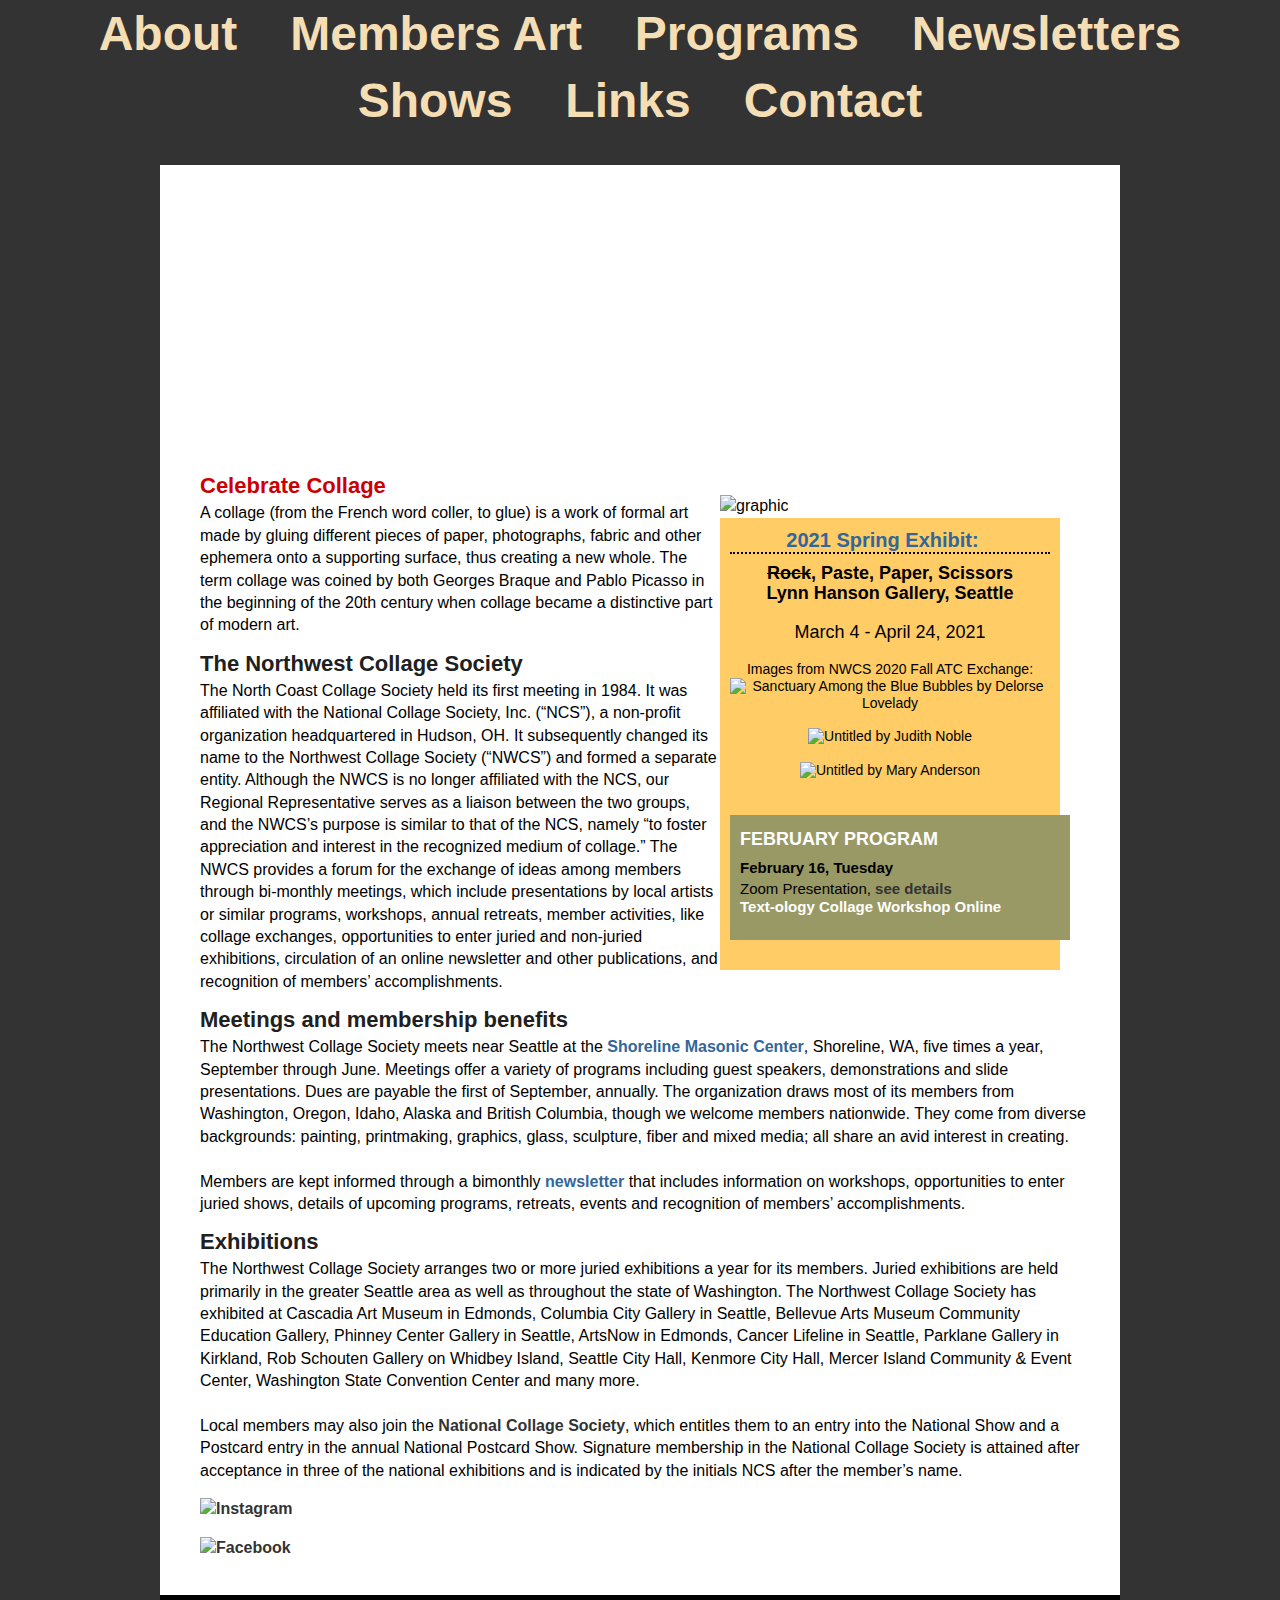
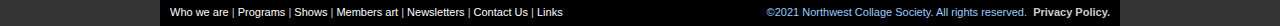
==== Northwest Collage Society/index.htm @ 42858436 "sidebar text size and word spacing" ====
<!DOCTYPE html PUBLIC "-//W3C//DTD XHTML 1.0 Transitional//EN" "http://www.w3.org/TR/xhtml1/DTD/xhtml1-transitional.dtd">
<html xmlns="http://www.w3.org/1999/xhtml"><!-- InstanceBegin template="/Templates/NWCS2012_temp.dwt" codeOutsideHTMLIsLocked="false" -->
<head>
<meta http-equiv="Content-Type" content="text/html; charset=UTF-8" />

<!-- InstanceBeginEditable name="doctitle" -->
<!-- Global site tag (gtag.js) - Google Analytics -->
<script async src="https://www.googletagmanager.com/gtag/js?id=UA-177964782-1"></script>
<script>
  window.dataLayer = window.dataLayer || [];
  function gtag(){dataLayer.push(arguments);}
  gtag('js', new Date());

  gtag('config', 'UA-177964782-1');
</script>	
<title>Northwest Collage Society</title>
<link rel="shortcut icon" href="site_images/nwcs_icon2.ico" /> 
<script type="text/javascript">


function MM_preloadImages() { //v3.0
  var d=document; if(d.images){ if(!d.MM_p) d.MM_p=new Array();
    var i,j=d.MM_p.length,a=MM_preloadImages.arguments; for(i=0; i<a.length; i++)
    if (a[i].indexOf("#")!=0){ d.MM_p[j]=new Image; d.MM_p[j++].src=a[i];}}
}

function MM_swapImgRestore() { //v3.0
  var i,x,a=document.MM_sr; for(i=0;a&&i<a.length&&(x=a[i])&&x.oSrc;i++) x.src=x.oSrc;
}

function MM_findObj(n, d) { //v4.01
  var p,i,x;  if(!d) d=document; if((p=n.indexOf("?"))>0&&parent.frames.length) {
    d=parent.frames[n.substring(p+1)].document; n=n.substring(0,p);}
  if(!(x=d[n])&&d.all) x=d.all[n]; for (i=0;!x&&i<d.forms.length;i++) x=d.forms[i][n];
  for(i=0;!x&&d.layers&&i<d.layers.length;i++) x=MM_findObj(n,d.layers[i].document);
  if(!x && d.getElementById) x=d.getElementById(n); return x;
}

function MM_swapImage() { //v3.0
  var i,j=0,x,a=MM_swapImage.arguments; document.MM_sr=new Array; for(i=0;i<(a.length-2);i+=3)
   if ((x=MM_findObj(a[i]))!=null){document.MM_sr[j++]=x; if(!x.oSrc) x.oSrc=x.src; x.src=a[i+2];}
}
</script>
<!-- InstanceEndEditable -->
<link href="NWCS2012.css" rel="stylesheet" type="text/css" />
<style type="text/css">
a:link {
	text-decoration: none;
	color: #333333;
	font-weight: bold;
}
.content::p {
  font-size: 200%;
}
a:visited {
	text-decoration: none;
	color: #333333;
}
a:hover {
	text-decoration: underline;
	color: #666;
}
a:active {
	text-decoration: none;
	color: #666;
}
</style>

<meta name="Description" content="The Northwest Collage Society fosters the appreciation and interest in the recognized medium of collage." />
<meta name="Keywords" content="Collage, Northwest Collage Society, Northwest art, National Collage Society" />
</head>

<body link="#333333" onload="MM_preloadImages('site_images/Facebook_badge_hvr.gif')">
<!-- Darcy Start-->
  
<ul class="link">
  <!-- <img id="menu" src="./images/kisspng-sky-angle-font-torn-paper-png-5aad9c8a038660.6113669015213272420145.png" alt=""> -->
    <li>
      <a id="navLink" href="index.htm" title="Home" class="nobor">About</a>
      <a id="navLink" href="Art.htm" title="Member's Art" class="nobor">Members Art</a> 
      <a id="navLink" href="programs.htm" title="Programs" class="nobor">Programs</a> 
      <a id="navLink" href="newsltr.htm" title="Newsletters" class="nobor">Newsletters</a> 
      <a id="navLink" href="shows.htm" title="Shows" class="nobor">Shows</a> 
      <a id="navLink" href="links.htm" title="Links" class="nobor">Links</a> 
      <a id="navLink" href="contact.htm" title="Contact Us" class="nobor">Contact</a> 
    </li>
</ul>    
<div class="container">
  <div id="header">
    <!-- <ul class="link">
				<li>
					<a href="links.htm" title="Links" class="nobor">Links</a> 
				  <a href="contact.htm" title="Contact Us" class="nobor">Contact Us</a> 
				  <a href="newsltr.htm" title="Newsletters" class="nobor">Newsletters</a> 
				  <a href="Art.htm" title="Member's Art" class="nobor">Members Art</a> 
					<a href="shows.htm" title="Shows" class="nobor">Shows</a> 
					<a href="programs.htm" title="Programs" class="nobor">Programs</a> 
          <a href="index.htm" title="Home" class="nobor">Who we are</a> -->
          
<!-- Darcy End -->
	  </li>
	</ul>    
    <!-- end .header --></div>
  <!-- InstanceBeginEditable name="sidebar" -->
  <!-- InstanceEndEditable --><!-- InstanceBeginEditable name="content1" -->
  <div class="content">
    <div class="sidebar1"> <img src="site_images/sidebar_top.gif" alt="graphic" max-width="340" height="30" align="top" />
      <div id="sidebarBox">
        <h3><a style="color: #369" href="/shows.htm" title="Spring Show" target="_blank">2021 Spring Exhibit:</a></h3>
        <p class="sidebarBold">
        <strong><s>Rock</s>, Paste, Paper, Scissors<br /> Lynn Hanson Gallery, Seattle</strong><br />
        <br />
        
        March 4 - April 24, 2021</p>
      
  
  <p class="sidebarText">Images from NWCS 2020 Fall ATC Exchange:<img src="site_images/ATC2020_Delorse_LOVELADY_Sanctuary_Among_The_Blue_Bubbles_Nov_250.jpg" alt="Sanctuary Among the Blue Bubbles by Delorse Lovelady"  title="Sanctuary Among the Blue Bubbles by Delorse Lovelady"/><a href="shows.htm"></a><br /><br />
        <img src="site_images/ATC2020_Judith_Noble_Oct_250.jpg" Title="Untitled by Judith Noble" alt="Untitled by Judith Noble"/><br /><br /><img src="site_images/ATC2020_Mary_Anderson_Oct_250.jpg"  Title="Untitled by Mary Anderson" alt="Untitled by Mary Anderson"/><br /><br /></p>
  
        <!--<p class="sidebarBold"></p>
        <h3><a href="shows.htm" style="color: #336699">&nbsp;NWCS Summer Member Show is at Rosehill Community Center <br />
        Art Gallery</a></h3>
        <p class="sidebarText"><span class="sidebarBold">July - September 2015 </span><br />
        <span class="sidebarBold" style="font-size: 15px"> Mukilteo, WA</span><br />
        </p>-->
        <div id="sidebarBox2">
          <h4><a href="programs.htm" style="color: #FFF">FEBRUARY PROGRAM </a></h4>
        <p class="sidebarBold2" style="line-height: 135%; font-weight: normal;"><strong>February 16, Tuesday</strong><br />
          Zoom Presentation, <a href="programs.htm" title="Programs">see details</a><br />
  <!--          Meet and Greet 10:00 am <br />
            Meeting at 10:30 a.m. <br />-->
            <a class="sidebarBold2" href="programs.htm" title="Programs" style="color: #FFFFFF; font-size: 15px;">Text-ology Collage Workshop Online</a>        </p>
  <!--	    <p class="sidebarText2"><a href="programs.htm" title="Programs &amp; directions" style="color: #FFFFFF">Directions to Shoreline Masonic Center, Shoreline, WA</a></p>-->
        </div>
      </div>
      <!-- end .sidebar1 -->
    </div>
  <h2 style="color: #C00">Celebrate Collage </h2>
    <p>A collage (from the French word coller, to glue) is a work of formal art made by gluing different pieces of paper, photographs, fabric and other ephemera onto a supporting surface, thus creating a new whole. The term collage was coined by both Georges Braque and Pablo Picasso in the beginning of the 20th century when collage became a distinctive part of modern art.</p>
    <h2>The Northwest Collage Society </h2>
    <p>The North Coast Collage Society held its first meeting in 1984. It was affiliated with the National Collage Society, Inc. (“NCS”), a non-profit organization headquartered in Hudson, OH. It subsequently changed its name to the Northwest Collage Society (“NWCS”) and formed a separate entity. Although the NWCS is no longer affiliated with the NCS, our Regional Representative serves as a liaison between the two groups, and the NWCS’s purpose is similar to that of the NCS, namely “to foster appreciation and interest in the recognized medium of collage.” The NWCS provides a forum for the exchange of ideas among members through bi-monthly meetings, which include presentations by local artists or similar programs, workshops, annual retreats, member activities, like collage exchanges, opportunities to enter juried and non-juried exhibitions, circulation of an online newsletter and other publications, and recognition of members’ accomplishments.</p>
    <h2>Meetings and membership benefits</h2>
    <p>The Northwest Collage Society meets near Seattle at the <a href="programs.htm" title="Shoreline Masonic Center directions" style="color: #369"><strong>Shoreline Masonic Center</strong></a>, Shoreline, WA, five times a year, September through June. Meetings offer a variety of programs including guest speakers, demonstrations and slide presentations. Dues are payable the first of September, annually. The organization draws most of its members from Washington, Oregon, Idaho, Alaska and British Columbia, though we welcome members nationwide. They come from diverse backgrounds: painting, printmaking, graphics, glass, sculpture, fiber and mixed media; all share an avid interest in creating.<br />
      <br />
      Members are kept informed through a bimonthly <strong><a href="newsltr.htm" title="Newsletters" style="color: #369">newsletter</a></strong> that includes information on workshops, opportunities to enter juried shows, details of upcoming programs, retreats, events and recognition of members’ accomplishments.</p>
    <h2>Exhibitions</h2>
    <p> The Northwest Collage Society arranges two or more juried exhibitions a year for its members. Juried exhibitions are held primarily in the greater Seattle area as well as throughout the state of Washington. The Northwest Collage Society has  exhibited at Cascadia Art Museum in Edmonds, Columbia City Gallery in Seattle, Bellevue Arts Museum Community Education Gallery, Phinney Center Gallery in Seattle, ArtsNow in Edmonds, Cancer Lifeline in Seattle, Parklane Gallery in Kirkland, Rob Schouten Gallery on Whidbey Island, Seattle City Hall, Kenmore City Hall, Mercer Island Community &amp; Event Center, Washington State Convention Center and many more.<br />
      <br />
      Local members may also join the <a href="http://nationalcollage.com" title="National Collage Society" target="_blank"><strong>National Collage Society</strong></a>, which entitles them to an entry into the National Show and a Postcard entry in the annual National Postcard Show. Signature membership in the National Collage Society is attained after acceptance in three of the national exhibitions and is indicated by the initials NCS after the member’s name.
      <!-- end .content -->
    </p>
    <p><a href="https://www.instagram.com/northwestcollagesociety/" title="Instagram" target="_blank"><img src="site_images/instagramBtn.jpg" alt="Instagram" border="0"/></a></p>
    <p><a href="http://www.facebook.com/NorthwestCollageSociety" target="_blank"><img src="site_images/Facebook_joinUs.gif" alt="Facebook" width="150" height="48" border="0" id="Image1" onmouseover="MM_swapImage('Image1','','site_images/Facebook_badge_hvr.gif',1)" onmouseout="MM_swapImgRestore()" /></a></p>
  </div>
  <!-- InstanceEndEditable -->
  <div class="footer">
    <p class="footerMenu"><span class="fltlft"><a href="index.htm" title="Home" style="color: #FFFFFF; font-weight: normal;">Who we are</a> | <a href="programs.htm" title="Programs" style="font-weight: normal; color: #FFFFFF;">Programs</a> | <a href="shows.htm" title="Shows" style="font-weight: normal; color: #FFFFFF;">Shows</a> | <a href="Art.htm" title="Member's Art" style="font-weight: normal; color: #FFFFFF;">Members art</a> | <a href="newsltr.htm" title="Newsletters" style="font-weight: normal; color: #FFFFFF;">Newsletters</a> | <a href="contact.htm" title="Contact Us" style="font-weight: normal; color: #FFFFFF;">Contact Us</a> | <a href="links.htm" title="Links" style="color: #FFFFFF; font-weight: normal;">Links</a></span><span class="footerCopyright"><a href="mailto:info@nwcollagesociety.org" title="email NWCS" target="_blank" style="color: #99ccff; font-weight: normal;"></a><a href="mailto:info@nwcollagesociety.org" title="email NWCS" target="_blank" style="color: #99ccff; font-weight: normal;">©2021 Northwest Collage Society. All rights reserved.</a>&nbsp;<a href="https://www.websitepolicies.com/policies/view/3Pjekgwp" title="Privacy Policy" target="_blank" style="color:#cccccc"> Privacy Policy.</a></span></p><span class="footerCopyright">
  <!-- end .footer --></span></div><span class="footerCopyright">
  <!-- end .container --></span></div>
</body>
<!-- InstanceEnd --></html>
---- Northwest Collage Society/NWCS2012.css ----
@charset "UTF-8";
body {
	font: 100%/1.4 Verdana, Arial, Helvetica, sans-serif;
	background: #333;
	margin: 0;
	padding: 0;
	color: #000;
}

/* ~~ Element/tag selectors ~~ */
ul, ol, dl { /* Due to variations between browsers, it's best practices to zero padding and margin on lists. For consistency, you can either specify the amounts you want here, or on the list items (LI, DT, DD) they contain. Remember that what you do here will cascade to the .nav list unless you write a more specific selector. */
	padding: 0;
	margin: 0;
}
h1, h2, h3, h4, h5, h6, p {
	margin-top: 0;	 /* removing the top margin gets around an issue where margins can escape from their containing div. The remaining bottom margin will hold it away from any elements that follow. */
	padding-right: 15px;
	padding-left: 0px; /* adding the padding to the sides of the elements within the divs, instead of the divs themselves, gets rid of any box model math. A nested div with side padding can also be used as an alternate method. */
	font-weight: normal;
}
a img { /* this selector removes the default blue border displayed in some browsers around an image when it is surrounded by a link */
	border: none;
}

/* ~~ Styling for your site's links must remain in this order - including the group of selectors that create the hover effect. ~~ */
a:link {
	color: #333;
	text-decoration: none; /* unless you style your links to look extremely unique, it's best to provide underlines for quick visual identification */
}
a:visited {
	color: #333;
	text-decoration: none;
}
a:hover {
	color: #666;
	text-decoration: underline;
}
a:active {
	color: #666;
	text-decoration: none;
}
	
a:hover, a:active, a:focus { /* this group of selectors will give a keyboard navigator the same hover experience as the person using a mouse. */
	text-decoration: underline;
	background-color:inherit;
}

/* ~~this fixed width container surrounds the other divs~~ */
.container {
	width: 960px;
	background: #FFFFFF;
	margin: 0 auto;
}
h1,.h1 {
	color:#202020;
	display:block;
	font-family: "Trebuchet MS", Arial, Helvetica, sans-serif;
	font-size:34px;
	font-weight:bold;
	line-height:100%;
	margin-top:0;
	margin-right:0;
	margin-bottom:10px;
	margin-left:0;
	text-align:left;
}
h2,.h2 {
	color:#202020;
	display:block;
	font-family: "Trebuchet MS", Arial, Helvetica, sans-serif;
	font-size:22px;
	font-weight:bold;
	line-height:100%;
	margin-top:0;
	margin-right:0;
	margin-bottom:5px;
	margin-left:0;
	text-align:left;
}
h3,.h3 {
	color:#369;
	display:block;
	border-bottom: dotted 2px #000000;
	font-family: "Trebuchet MS", Arial, Helvetica, sans-serif;
	font-size:20px;
	font-weight:bold;
	line-height:120%;
	margin-top:0;
	margin-right:0;
	margin-bottom:10px;
	margin-left:0;
	text-align:center;
}
h4,.h4 {
	color:#FFF;
	display:block;
	font-family:"Trebuchet MS", Arial, Helvetica, sans-serif;
	font-size:18px;
	font-weight:bold;
	line-height:100%;
	margin-top:0;
	margin-right:0;
	margin-bottom:10px;
	margin-left:0;
	text-align:left;
	padding-top: 5px;
}
h5,.h5 {
	color:#000;
	font-family: "Trebuchet MS", Arial, Helvetica, sans-serif;
	font-size:15px;
	font-weight:bold;
	line-height:100%;
	text-align:left;
}
.sidebarBold {
	font-family:"Trebuchet MS", Arial, Helvetica, sans-serif;
	font-size: 18px;
	padding: 10 0px;
	line-height: 110%;
	color:#000;	
}
.sidebarBold2 {
	font-family: "Trebuchet MS", Arial, Helvetica, sans-serif;
	font-size: 15px;
	padding: 10 0px;
	line-height: 110%;
	color: #000;
}
.sidebarBold3 {
	font-family:"Trebuchet MS", Arial, Helvetica, sans-serif;
	font-size: 16px;
	padding: 10 0px;
	line-height: 110%;
	color:#336699;
}
.sidebarText {
	font-family: "Trebuchet MS", Arial, Helvetica, sans-serif;
	font-size: 14px;
	padding: 0px;
	line-height: 120%;
	color: #000;
}
.sidebarText2 {
	font-family: "Trebuchet MS", Arial, Helvetica, sans-serif;
	font-size: 12px;
	padding: 0px;
	line-height: 115%;
	color: #000;
	font-weight: normal;
}
p, .p {
	font-family: "Trebuchet MS", Arial, Helvetica, sans-serif;
	/* font-size: 14px; */
	padding: 0px;
	/* line-height: 120%; */
	color: #000000;	/*font-weight: bold;*/
}
.form {
	font:Arial, Helvetica, sans-serif;
	font-size: 12px;
	color: #000;
	text-align: left;
	padding: 5px;
	background-color:#FFF;
}
.style31 {
	font-family: Arial, Helvetica, sans-serif;
	font-size: 13px;
	line-height: 130%;
	margin: 0px;
	font-weight: bold;
	color: #333333;
	padding: 2px;
	margin-left: 20px;
	margin-right: 20px;	
}
.style31 a, .style31 a:visited{
	color: #333333;
}
.style31 a:hover, .style31 a:active, .style31 a:focus {
	color: #FFF;
}
.prospectus {
	font-family: Trebuchet MS, Arial, Helvetica, sans-serif;
	font-size: 1.1em;
	line-height: 150%;
	font-weight: bold;
	color: #c00;
	
}

/* ~~ the header is not given a width. It will extend the full width of your layout. It contains an image placeholder that should be replaced with your own linked logo ~~ */
#header {
	padding:0 0 0 43px; background:url("site_images/nwcsBnr1d.png") repeat-x 0 0; height:300px; position:relative;
}
#header .logo {
	width:253px; position:absolute; top:0; left:43px;
	}
#header ul.link li a.nobor{
	font:normal 12px Arial, Helvetica, sans-serif; color:#FFF; display:block; padding:13px 16px 9px; text-decoration:none; align:top; float:right; border-right:0px solid #7A0303; background-color:inherit;
	}
#header ul.link li a.nobor:hover, a:hover{
	color:#FFF;
	text-decoration:underline;
	background-color:none;
	} 
#header ul.nav {
	text-align:right; margin:0 43px 0 0; background:none; padding:0 0px 0 6px; float:right;
	}
#header ul.nav li {
	}
#header ul.nav li a{
	background-image:none; background-repeat:no-repeat; background-position: top right; padding:14px 10px; display: block; float:left; 
	}
#header ul.nav li a.nobor{
	padding:14px 10px; display: block; float:left; background-image:none; background-repeat:no-repeat; background-position: top right;
	}
#header ul.nav li a img {
	border:0;
	}
#header ul.nav li a:hover a.nobor:hover{
	background-image:none; background-repeat:no-repeat; background-position: top right;
	}
#header form {
	margin:20px 0 0 0; padding:4px 0 7px 38px; background:url(images/newletter-icon.gif) no-repeat 0 4px; link: url(index.htm);
	}
#header form label {
	font:bold 13px Arial, Helvetica, sans-serif; color:#2F0101; padding:0 8px 0 0; vertical-align:middle;
	background-color:inherit;
	}
#header form .textbox {
	width:205px; height:20px; font:normal 10px Arial, Helvetica, sans-serif; color:#000000; /*padding:0 7px 0 0;*/ margin:0; vertical-align:middle; background-color:inherit;
	}
#header form .mar {
	vertical-align:middle;
	}
#header form .mar2 {
	vertical-align: middle;
	}
#header form a.subscribe {
	background:url(images/btn-subscribe.gif) no-repeat 0 0; margin-left:180px; padding:0 63px 0 0; text-decoration:none; vertical-align:middle; cursor:pointer;
	}
#header form a.subscribe:hover {
	background:url(images/btn-subscribe.gif) no-repeat 0 0;
	}
#header form a.login {
	background:url(images/btn-login.gif) no-repeat 0 0; margin-left:126px; padding:0 63px 0 0; text-decoration:none; vertical-align:middle; cursor:pointer;
	}
#header form a.login:hover {
	background:url(images/btn-login.gif) no-repeat 0 0;
	}
	
.program {
	font-family: "Trebuchet MS", Arial, Helvetica, sans-serif;
	line-height: 130%;
	text-align: left;
	font-size: 14px;
	color: #454545;
	}
.program li {
	text-align:left;
	}
.program p {
	font-family: "Trebuchet MS", Arial, Helvetica, sans-serif;
	font-size: 14px;
	padding: 0px;
	line-height: 120%;
	color: #454545;
}



/* ~~ These are the columns for the layout. ~~ 

1) Padding is only placed on the top and/or bottom of the divs. The elements within these divs have padding on their sides. This saves you from any "box model math". Keep in mind, if you add any side padding or border to the div itself, it will be added to the width you define to create the *total* width. You may also choose to remove the padding on the element in the div and place a second div within it with no width and the padding necessary for your design.

2) No margin has been given to the columns since they are all floated. If you must add margin, avoid placing it on the side you're floating toward (for example: a right margin on a div set to float right). Many times, padding can be used instead. For divs where this rule must be broken, you should add a "display:inline" declaration to the div's rule to tame a bug where some versions of Internet Explorer double the margin.

3) Since classes can be used multiple times in a document (and an element can also have multiple classes applied), the columns have been assigned class names instead of IDs. For example, two sidebar divs could be stacked if necessary. These can very easily be changed to IDs if that's your preference, as long as you'll only be using them once per document.

*/

.sidebar1 {
	float: right;
	width: 370px;
	background: #FFF;
	padding-bottom: 10px;
	padding-top: 20px;
}
#sidebarBox {
	width: 320px;
	background:#FC6;
	padding: 10px;
	text-align: center;
	font-weight: normal;
}
#sidebarBox2 {
	width: 320px;
	background:#996;
	padding: 10px;
	text-align: left;
	font-weight: normal;
	margin-top:20px;
	margin-bottom:20px;
}
#sidebarBox3 {
	width: 320px;
	background:#fff;
	padding: 10px;
	text-align:center;
	font-weight:normal;
	margin-bottom:20px;
}
.content {
	padding: 10px 30px 20px 40px;
	width: fit-content;
	float: right;
	background: #fff;
}
#contentLinks {
	Display: inline-block;
	padding: 10px 20px;
	width: 880px;
	background: #fff;
	text-align: center;
	margin: 0 auto;	
}
.contentArt {
	padding: 10px 20px 10px 40px;
	width: 840px;
	background: #fff;
	text-align: left;
}
#contentText p {
	padding-left: 20px;
	text-align: left;
}
.contentText a {
	color: #369;
}
.col1 {
	float: left;
	width: 270px;
	background: #FC6;
	padding: 10 20px;
	margin-left: 50px;
	
}
.col2 {
	float: left;
	width: 270px;
	background: #9cf;
	margin-left: 5px;
	padding: 10 20px;
}
.col3 {
	float: left;
	width: 270px;
	background: #98AB60;
	margin-left: 5px;
	padding: 10 20px;
}

/* ~~ This grouped selector gives the lists in the .content area space ~~ */
.content ul, .content ol {
	padding: 0 15px 15px 40px; /* this padding mirrors the right padding in the headings and paragraph rule above. Padding was placed on the bottom for space between other elements on the lists and on the left to create the indention. These may be adjusted as you wish. */
	font-family: "Trebuchet MS", Arial, Helvetica, sans-serif;
	font-size: 12px;
	color: #333;
}

/* ~~ The footer ~~ */
.footer {
	background: #000; 
	padding: 10px; 
	width: 940px;
	font-size: 12px;
	font-family:Arial, Helvetica, sans-serif;
	color: #ccc;
	position: relative;/* this gives IE6 hasLayout to properly clear */
	clear: both; /* this clear property forces the .container to understand where the columns end and contain them */
	}
.footerMenu {
		font-size:11px;
		color:#ccc;
	}
.footerCopyright {
		font-size:11px;
		color:#9CF;
		float:right;
		text-align:right;
		width:480px;
}
	
/* ~~ miscellaneous float/clear classes ~~ */
.fltrt {  /* this class can be used to float an element right in your page. The floated element must precede the element it should be next to on the page. */
	float: right;
	margin-left: 8px;
}
.fltlft { /* this class can be used to float an element left in your page. The floated element must precede the element it should be next to on the page. */
	float: left;
	margin-right: 8px;
}
.clearfloat { /* this class can be placed on a <br /> or empty div as the final element following the last floated div (within the #container) if the #footer is removed or taken out of the #container */
	clear:both;
	height:0;
	font-size: 1px;
	line-height: 0px;
}
.container .contentArt p {
}
p.block {
  display: block;
  width: auto;
  height: auto;
  padding: 10px;
  border: 2px solid black;    
  background-color: #cccccc; 
}

/* Darcy Atlas Edits*/
.content {
	width: fit-content;
}
#hamburger {
	position: relative;
	width: fit-content;
	height: fit-content;
	float: left;
	/* visibility: hidden; */
	bottom: 1px;
}
#hamburger img {
	position: fixed;
}
#menu {
	position: fixed;
	width: 100%;
	height: 15%;
	top: 0px;
}
.link {
	position: relative;
	width: 100%;
	text-align: center;
	top: 0px;
	font-size: 300%;
}
.container {
	margin-top: 31px;
	word-spacing: normal;
}
#navLink {
	color: wheat;
	padding: 7px;
	margin: 1%;
	border: #000 3px;
}

@media screen and (max-width: 1000px){
	h2 {
		font-size: 30px;
	}
	.footerMenu, .footerCopyright, .sidebarText {
		font-size: 16px;
		width: auto;
	}
	#mheader {
		position: relative;
		/* height: 30px; */
	}
	.content {
		padding: 10px 20px 20px 20px;
	  background-color: red;
	  float: left;
	  justify-content: space-between;
	  position: relative;
	  width: fit-content;
	}
	.container {
	  max-width: 960px;
	  margin: 1% 1% 0% 1%;
	  width: fit-content;
	  padding-top: 25px;
	}
	.sidebar1 {
	  width: 38%;
	}
	.sidebarText {
		font-size: xx-large;
	}
	#hamburger {
		visibility: visible;
	}
  }
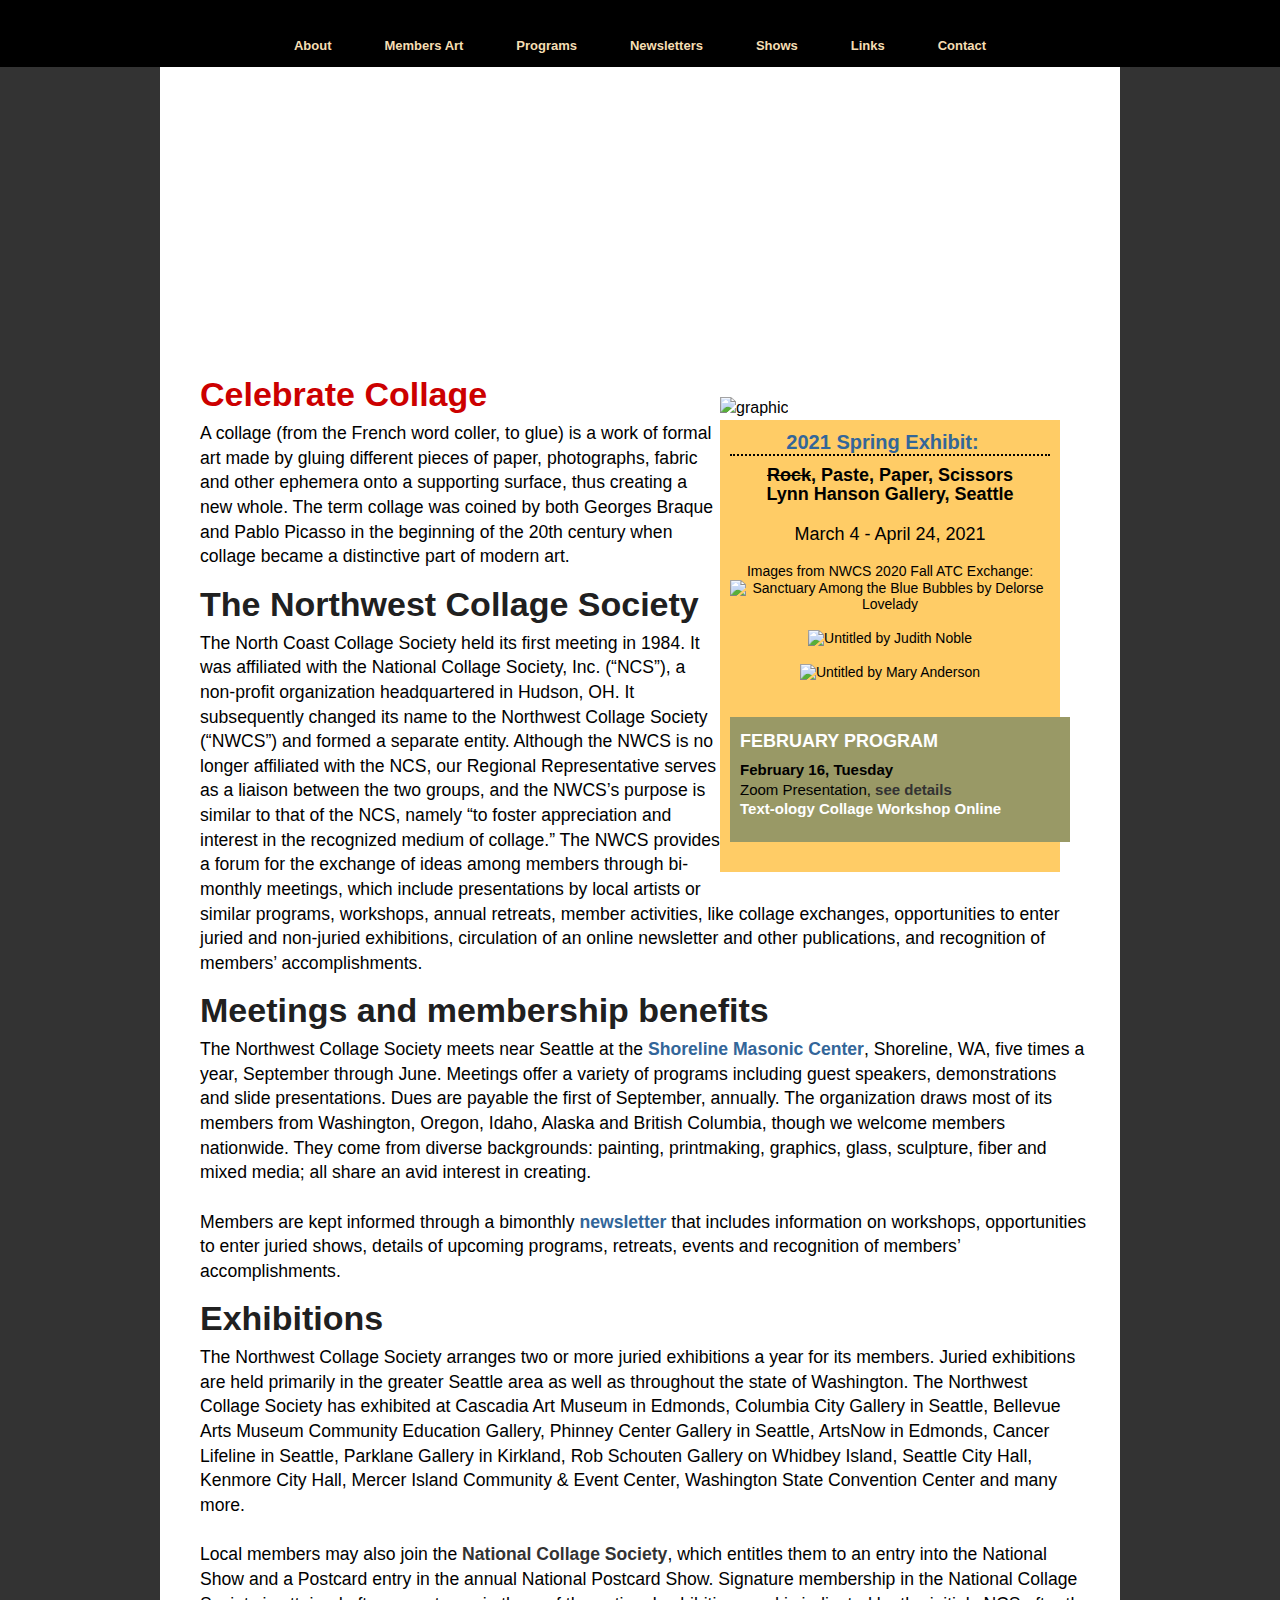
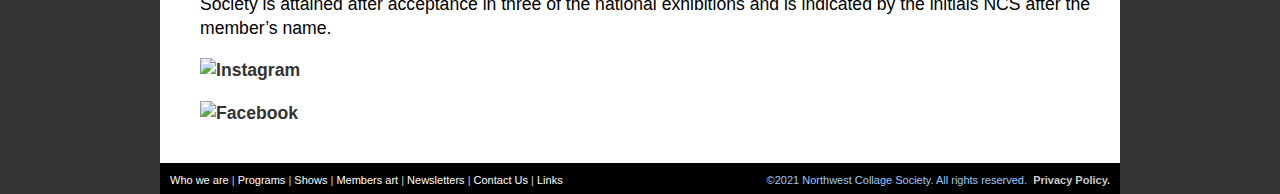
==== commit 3fdb2226: "testing font sizing" ====
--- a/Northwest Collage Society/index.htm
+++ b/Northwest Collage Society/index.htm
@@ -135,15 +135,15 @@
       </div>
       <!-- end .sidebar1 -->
     </div>
-  <h2 style="color: #C00">Celebrate Collage </h2>
+  <h1 style="color: #C00">Celebrate Collage </h1>
     <p>A collage (from the French word coller, to glue) is a work of formal art made by gluing different pieces of paper, photographs, fabric and other ephemera onto a supporting surface, thus creating a new whole. The term collage was coined by both Georges Braque and Pablo Picasso in the beginning of the 20th century when collage became a distinctive part of modern art.</p>
-    <h2>The Northwest Collage Society </h2>
+    <h1>The Northwest Collage Society </h1>
     <p>The North Coast Collage Society held its first meeting in 1984. It was affiliated with the National Collage Society, Inc. (“NCS”), a non-profit organization headquartered in Hudson, OH. It subsequently changed its name to the Northwest Collage Society (“NWCS”) and formed a separate entity. Although the NWCS is no longer affiliated with the NCS, our Regional Representative serves as a liaison between the two groups, and the NWCS’s purpose is similar to that of the NCS, namely “to foster appreciation and interest in the recognized medium of collage.” The NWCS provides a forum for the exchange of ideas among members through bi-monthly meetings, which include presentations by local artists or similar programs, workshops, annual retreats, member activities, like collage exchanges, opportunities to enter juried and non-juried exhibitions, circulation of an online newsletter and other publications, and recognition of members’ accomplishments.</p>
-    <h2>Meetings and membership benefits</h2>
+    <h1>Meetings and membership benefits</h1>
     <p>The Northwest Collage Society meets near Seattle at the <a href="programs.htm" title="Shoreline Masonic Center directions" style="color: #369"><strong>Shoreline Masonic Center</strong></a>, Shoreline, WA, five times a year, September through June. Meetings offer a variety of programs including guest speakers, demonstrations and slide presentations. Dues are payable the first of September, annually. The organization draws most of its members from Washington, Oregon, Idaho, Alaska and British Columbia, though we welcome members nationwide. They come from diverse backgrounds: painting, printmaking, graphics, glass, sculpture, fiber and mixed media; all share an avid interest in creating.<br />
       <br />
       Members are kept informed through a bimonthly <strong><a href="newsltr.htm" title="Newsletters" style="color: #369">newsletter</a></strong> that includes information on workshops, opportunities to enter juried shows, details of upcoming programs, retreats, events and recognition of members’ accomplishments.</p>
-    <h2>Exhibitions</h2>
+    <h1>Exhibitions</h1>
     <p> The Northwest Collage Society arranges two or more juried exhibitions a year for its members. Juried exhibitions are held primarily in the greater Seattle area as well as throughout the state of Washington. The Northwest Collage Society has  exhibited at Cascadia Art Museum in Edmonds, Columbia City Gallery in Seattle, Bellevue Arts Museum Community Education Gallery, Phinney Center Gallery in Seattle, ArtsNow in Edmonds, Cancer Lifeline in Seattle, Parklane Gallery in Kirkland, Rob Schouten Gallery on Whidbey Island, Seattle City Hall, Kenmore City Hall, Mercer Island Community &amp; Event Center, Washington State Convention Center and many more.<br />
       <br />
       Local members may also join the <a href="http://nationalcollage.com" title="National Collage Society" target="_blank"><strong>National Collage Society</strong></a>, which entitles them to an entry into the National Show and a Postcard entry in the annual National Postcard Show. Signature membership in the National Collage Society is attained after acceptance in three of the national exhibitions and is indicated by the initials NCS after the member’s name.
--- a/Northwest Collage Society/NWCS2012.css
+++ b/Northwest Collage Society/NWCS2012.css
@@ -47,7 +47,9 @@
 
 /* ~~this fixed width container surrounds the other divs~~ */
 .container {
-	width: 960px;
+	max-width: 960px;
+	margin: 1% 1% 1% 1%;
+	width: 98%;
 	background: #FFFFFF;
 	margin: 0 auto;
 }
@@ -151,9 +153,10 @@
 }
 p, .p {
 	font-family: "Trebuchet MS", Arial, Helvetica, sans-serif;
-	/* font-size: 14px; */
+	font-size: 110%;
+	font-weight: normal;
 	padding: 0px;
-	/* line-height: 120%; */
+	line-height: 140%;
 	color: #000000;	/*font-weight: bold;*/
 }
 .form {
@@ -374,7 +377,7 @@
 .footer {
 	background: #000; 
 	padding: 10px; 
-	width: 940px;
+	/* width: 940px; */
 	font-size: 12px;
 	font-family:Arial, Helvetica, sans-serif;
 	color: #ccc;
@@ -441,6 +444,7 @@
 	top: 0px;
 }
 .link {
+	background-color: black;
 	position: relative;
 	width: 100%;
 	text-align: center;
@@ -448,10 +452,9 @@
 	font-size: 300%;
 }
 .container {
-	margin-top: 31px;
-	word-spacing: normal;
 }
 #navLink {
+	font-size: small;
 	color: wheat;
 	padding: 7px;
 	margin: 1%;
@@ -459,20 +462,28 @@
 }
 
 @media screen and (max-width: 1000px){
-	h2 {
-		font-size: 30px;
+	p, .p {
+		font-size: 19px;
+		line-height: 25px;
+	}
+	h1 {
+		font-size: 40px;
+	}
+	h3, .sidebarBold {
+		font-size: 22px;
 	}
 	.footerMenu, .footerCopyright, .sidebarText {
 		font-size: 16px;
-		width: auto;
-	}
-	#mheader {
-		position: relative;
+		width: 90%;
+	}
+	.link {
+		width: 100%;
+		/* position: relative; */
 		/* height: 30px; */
 	}
 	.content {
 		padding: 10px 20px 20px 20px;
-	  background-color: red;
+	  /* background-color: red; */
 	  float: left;
 	  justify-content: space-between;
 	  position: relative;
@@ -480,15 +491,12 @@
 	}
 	.container {
 	  max-width: 960px;
-	  margin: 1% 1% 0% 1%;
-	  width: fit-content;
+	  margin: 1% 1% 1% 1%;
+	  /* width: fit-content; */
 	  padding-top: 25px;
 	}
 	.sidebar1 {
-	  width: 38%;
-	}
-	.sidebarText {
-		font-size: xx-large;
+	  /* width: 80%; */
 	}
 	#hamburger {
 		visibility: visible;
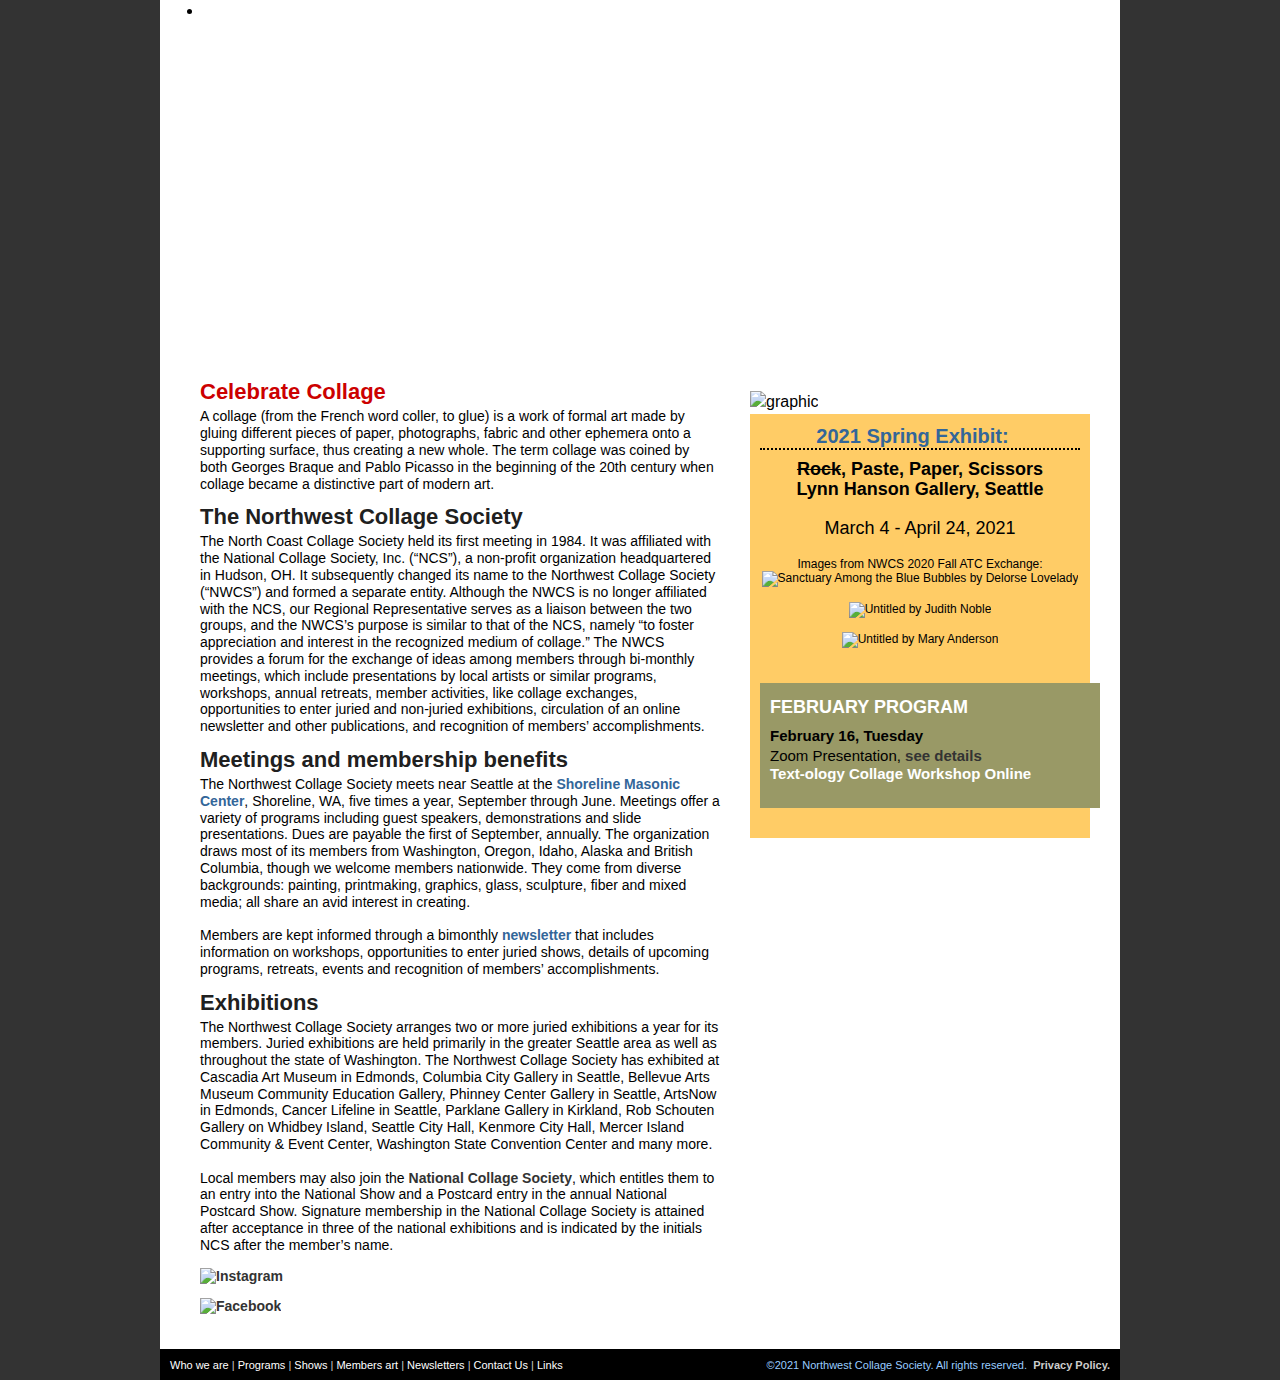
==== commit 644761be: "New approach" ====
--- a/Northwest Collage Society/index.htm
+++ b/Northwest Collage Society/index.htm
@@ -2,7 +2,6 @@
 <html xmlns="http://www.w3.org/1999/xhtml"><!-- InstanceBegin template="/Templates/NWCS2012_temp.dwt" codeOutsideHTMLIsLocked="false" -->
 <head>
 <meta http-equiv="Content-Type" content="text/html; charset=UTF-8" />
-
 <!-- InstanceBeginEditable name="doctitle" -->
 <!-- Global site tag (gtag.js) - Google Analytics -->
 <script async src="https://www.googletagmanager.com/gtag/js?id=UA-177964782-1"></script>
@@ -16,8 +15,6 @@
 <title>Northwest Collage Society</title>
 <link rel="shortcut icon" href="site_images/nwcs_icon2.ico" /> 
 <script type="text/javascript">
-
-
 function MM_preloadImages() { //v3.0
   var d=document; if(d.images){ if(!d.MM_p) d.MM_p=new Array();
     var i,j=d.MM_p.length,a=MM_preloadImages.arguments; for(i=0; i<a.length; i++)
@@ -49,9 +46,6 @@
 	color: #333333;
 	font-weight: bold;
 }
-.content::p {
-  font-size: 200%;
-}
 a:visited {
 	text-decoration: none;
 	color: #333333;
@@ -71,23 +65,11 @@
 </head>
 
 <body link="#333333" onload="MM_preloadImages('site_images/Facebook_badge_hvr.gif')">
-<!-- Darcy Start-->
-  
-<ul class="link">
-  <!-- <img id="menu" src="./images/kisspng-sky-angle-font-torn-paper-png-5aad9c8a038660.6113669015213272420145.png" alt=""> -->
-    <li>
-      <a id="navLink" href="index.htm" title="Home" class="nobor">About</a>
-      <a id="navLink" href="Art.htm" title="Member's Art" class="nobor">Members Art</a> 
-      <a id="navLink" href="programs.htm" title="Programs" class="nobor">Programs</a> 
-      <a id="navLink" href="newsltr.htm" title="Newsletters" class="nobor">Newsletters</a> 
-      <a id="navLink" href="shows.htm" title="Shows" class="nobor">Shows</a> 
-      <a id="navLink" href="links.htm" title="Links" class="nobor">Links</a> 
-      <a id="navLink" href="contact.htm" title="Contact Us" class="nobor">Contact</a> 
-    </li>
-</ul>    
+
 <div class="container">
+
   <div id="header">
-    <!-- <ul class="link">
+    <ul class="link">
 				<li>
 					<a href="links.htm" title="Links" class="nobor">Links</a> 
 				  <a href="contact.htm" title="Contact Us" class="nobor">Contact Us</a> 
@@ -95,55 +77,58 @@
 				  <a href="Art.htm" title="Member's Art" class="nobor">Members Art</a> 
 					<a href="shows.htm" title="Shows" class="nobor">Shows</a> 
 					<a href="programs.htm" title="Programs" class="nobor">Programs</a> 
-          <a href="index.htm" title="Home" class="nobor">Who we are</a> -->
-          
-<!-- Darcy End -->
+					<a href="index.htm" title="Home" class="nobor">Who we are</a>
 	  </li>
 	</ul>    
     <!-- end .header --></div>
+  <div id="mobileHeader">
+    <img src="./images/logo.jpg" style="height: 65px;">
+    <a href="#menu"><img id="menu" src="./images/icon.png"></a>
+  </div>
+
   <!-- InstanceBeginEditable name="sidebar" -->
+  <div class="sidebar1"> <img src="site_images/sidebar_top.gif" alt="graphic" width="340" height="30" align="top" />
+    <div id="sidebarBox">
+      <h3><a style="color: #369" href="/shows.htm" title="Spring Show" target="_blank">2021 Spring Exhibit:</a></h3>
+      <p class="sidebarBold">
+      <strong><s>Rock</s>, Paste, Paper, Scissors<br /> Lynn Hanson Gallery, Seattle</strong><br />
+      <br />
+      
+      March 4 - April 24, 2021</p>
+		
+
+<p class="sidebarText" style="font-size: 12px">Images from NWCS 2020 Fall ATC Exchange:<img src="site_images/ATC2020_Delorse_LOVELADY_Sanctuary_Among_The_Blue_Bubbles_Nov_250.jpg" alt="Sanctuary Among the Blue Bubbles by Delorse Lovelady"  title="Sanctuary Among the Blue Bubbles by Delorse Lovelady"/><a href="shows.htm"></a><br /><br />
+      <img src="site_images/ATC2020_Judith_Noble_Oct_250.jpg" Title="Untitled by Judith Noble" alt="Untitled by Judith Noble"/><br /><br /><img src="site_images/ATC2020_Mary_Anderson_Oct_250.jpg"  Title="Untitled by Mary Anderson" alt="Untitled by Mary Anderson"/><br /><br /></p>
+
+      <!--<p class="sidebarBold"></p>
+      <h3><a href="shows.htm" style="color: #336699">&nbsp;NWCS Summer Member Show is at Rosehill Community Center <br />
+      Art Gallery</a></h3>
+      <p class="sidebarText"><span class="sidebarBold">July - September 2015 </span><br />
+      <span class="sidebarBold" style="font-size: 15px"> Mukilteo, WA</span><br />
+      </p>-->
+      <div id="sidebarBox2">
+        <h4><a href="programs.htm" style="color: #FFF">FEBRUARY PROGRAM </a></h4>
+		  <p class="sidebarBold2" style="line-height: 135%; font-weight: normal;"><strong>February 16, Tuesday</strong><br />
+			  Zoom Presentation, <a href="programs.htm" title="Programs">see details</a><br />
+<!--          Meet and Greet 10:00 am <br />
+          Meeting at 10:30 a.m. <br />-->
+          <a class="sidebarBold2" href="programs.htm" title="Programs" style="color: #FFFFFF; font-size: 15px;">Text-ology Collage Workshop Online</a>        </p>
+<!--	    <p class="sidebarText2"><a href="programs.htm" title="Programs &amp; directions" style="color: #FFFFFF">Directions to Shoreline Masonic Center, Shoreline, WA</a></p>-->
+      </div>
+    </div>
+    <!-- end .sidebar1 -->
+  </div>
   <!-- InstanceEndEditable --><!-- InstanceBeginEditable name="content1" -->
   <div class="content">
-    <div class="sidebar1"> <img src="site_images/sidebar_top.gif" alt="graphic" max-width="340" height="30" align="top" />
-      <div id="sidebarBox">
-        <h3><a style="color: #369" href="/shows.htm" title="Spring Show" target="_blank">2021 Spring Exhibit:</a></h3>
-        <p class="sidebarBold">
-        <strong><s>Rock</s>, Paste, Paper, Scissors<br /> Lynn Hanson Gallery, Seattle</strong><br />
-        <br />
-        
-        March 4 - April 24, 2021</p>
-      
-  
-  <p class="sidebarText">Images from NWCS 2020 Fall ATC Exchange:<img src="site_images/ATC2020_Delorse_LOVELADY_Sanctuary_Among_The_Blue_Bubbles_Nov_250.jpg" alt="Sanctuary Among the Blue Bubbles by Delorse Lovelady"  title="Sanctuary Among the Blue Bubbles by Delorse Lovelady"/><a href="shows.htm"></a><br /><br />
-        <img src="site_images/ATC2020_Judith_Noble_Oct_250.jpg" Title="Untitled by Judith Noble" alt="Untitled by Judith Noble"/><br /><br /><img src="site_images/ATC2020_Mary_Anderson_Oct_250.jpg"  Title="Untitled by Mary Anderson" alt="Untitled by Mary Anderson"/><br /><br /></p>
-  
-        <!--<p class="sidebarBold"></p>
-        <h3><a href="shows.htm" style="color: #336699">&nbsp;NWCS Summer Member Show is at Rosehill Community Center <br />
-        Art Gallery</a></h3>
-        <p class="sidebarText"><span class="sidebarBold">July - September 2015 </span><br />
-        <span class="sidebarBold" style="font-size: 15px"> Mukilteo, WA</span><br />
-        </p>-->
-        <div id="sidebarBox2">
-          <h4><a href="programs.htm" style="color: #FFF">FEBRUARY PROGRAM </a></h4>
-        <p class="sidebarBold2" style="line-height: 135%; font-weight: normal;"><strong>February 16, Tuesday</strong><br />
-          Zoom Presentation, <a href="programs.htm" title="Programs">see details</a><br />
-  <!--          Meet and Greet 10:00 am <br />
-            Meeting at 10:30 a.m. <br />-->
-            <a class="sidebarBold2" href="programs.htm" title="Programs" style="color: #FFFFFF; font-size: 15px;">Text-ology Collage Workshop Online</a>        </p>
-  <!--	    <p class="sidebarText2"><a href="programs.htm" title="Programs &amp; directions" style="color: #FFFFFF">Directions to Shoreline Masonic Center, Shoreline, WA</a></p>-->
-        </div>
-      </div>
-      <!-- end .sidebar1 -->
-    </div>
-  <h1 style="color: #C00">Celebrate Collage </h1>
+  <h2 style="color: #C00">Celebrate Collage </h2>
     <p>A collage (from the French word coller, to glue) is a work of formal art made by gluing different pieces of paper, photographs, fabric and other ephemera onto a supporting surface, thus creating a new whole. The term collage was coined by both Georges Braque and Pablo Picasso in the beginning of the 20th century when collage became a distinctive part of modern art.</p>
-    <h1>The Northwest Collage Society </h1>
+    <h2>The Northwest Collage Society </h2>
     <p>The North Coast Collage Society held its first meeting in 1984. It was affiliated with the National Collage Society, Inc. (“NCS”), a non-profit organization headquartered in Hudson, OH. It subsequently changed its name to the Northwest Collage Society (“NWCS”) and formed a separate entity. Although the NWCS is no longer affiliated with the NCS, our Regional Representative serves as a liaison between the two groups, and the NWCS’s purpose is similar to that of the NCS, namely “to foster appreciation and interest in the recognized medium of collage.” The NWCS provides a forum for the exchange of ideas among members through bi-monthly meetings, which include presentations by local artists or similar programs, workshops, annual retreats, member activities, like collage exchanges, opportunities to enter juried and non-juried exhibitions, circulation of an online newsletter and other publications, and recognition of members’ accomplishments.</p>
-    <h1>Meetings and membership benefits</h1>
+    <h2>Meetings and membership benefits</h2>
     <p>The Northwest Collage Society meets near Seattle at the <a href="programs.htm" title="Shoreline Masonic Center directions" style="color: #369"><strong>Shoreline Masonic Center</strong></a>, Shoreline, WA, five times a year, September through June. Meetings offer a variety of programs including guest speakers, demonstrations and slide presentations. Dues are payable the first of September, annually. The organization draws most of its members from Washington, Oregon, Idaho, Alaska and British Columbia, though we welcome members nationwide. They come from diverse backgrounds: painting, printmaking, graphics, glass, sculpture, fiber and mixed media; all share an avid interest in creating.<br />
       <br />
       Members are kept informed through a bimonthly <strong><a href="newsltr.htm" title="Newsletters" style="color: #369">newsletter</a></strong> that includes information on workshops, opportunities to enter juried shows, details of upcoming programs, retreats, events and recognition of members’ accomplishments.</p>
-    <h1>Exhibitions</h1>
+    <h2>Exhibitions</h2>
     <p> The Northwest Collage Society arranges two or more juried exhibitions a year for its members. Juried exhibitions are held primarily in the greater Seattle area as well as throughout the state of Washington. The Northwest Collage Society has  exhibited at Cascadia Art Museum in Edmonds, Columbia City Gallery in Seattle, Bellevue Arts Museum Community Education Gallery, Phinney Center Gallery in Seattle, ArtsNow in Edmonds, Cancer Lifeline in Seattle, Parklane Gallery in Kirkland, Rob Schouten Gallery on Whidbey Island, Seattle City Hall, Kenmore City Hall, Mercer Island Community &amp; Event Center, Washington State Convention Center and many more.<br />
       <br />
       Local members may also join the <a href="http://nationalcollage.com" title="National Collage Society" target="_blank"><strong>National Collage Society</strong></a>, which entitles them to an entry into the National Show and a Postcard entry in the annual National Postcard Show. Signature membership in the National Collage Society is attained after acceptance in three of the national exhibitions and is indicated by the initials NCS after the member’s name.
--- a/Northwest Collage Society/NWCS2012.css
+++ b/Northwest Collage Society/NWCS2012.css
@@ -47,9 +47,7 @@
 
 /* ~~this fixed width container surrounds the other divs~~ */
 .container {
-	max-width: 960px;
-	margin: 1% 1% 1% 1%;
-	width: 98%;
+	width: 960px;
 	background: #FFFFFF;
 	margin: 0 auto;
 }
@@ -153,10 +151,9 @@
 }
 p, .p {
 	font-family: "Trebuchet MS", Arial, Helvetica, sans-serif;
-	font-size: 110%;
-	font-weight: normal;
+	font-size: 14px;
 	padding: 0px;
-	line-height: 140%;
+	line-height: 120%;
 	color: #000000;	/*font-weight: bold;*/
 }
 .form {
@@ -317,7 +314,7 @@
 }
 .content {
 	padding: 10px 30px 20px 40px;
-	width: fit-content;
+	width: 520px;
 	float: right;
 	background: #fff;
 }
@@ -377,7 +374,7 @@
 .footer {
 	background: #000; 
 	padding: 10px; 
-	/* width: 940px; */
+	width: 940px;
 	font-size: 12px;
 	font-family:Arial, Helvetica, sans-serif;
 	color: #ccc;
@@ -421,84 +418,35 @@
   border: 2px solid black;    
   background-color: #cccccc; 
 }
-
-/* Darcy Atlas Edits*/
-.content {
-	width: fit-content;
-}
-#hamburger {
-	position: relative;
-	width: fit-content;
-	height: fit-content;
-	float: left;
-	/* visibility: hidden; */
-	bottom: 1px;
-}
-#hamburger img {
-	position: fixed;
-}
-#menu {
-	position: fixed;
-	width: 100%;
-	height: 15%;
-	top: 0px;
-}
-.link {
-	background-color: black;
-	position: relative;
-	width: 100%;
-	text-align: center;
-	top: 0px;
-	font-size: 300%;
-}
-.container {
-}
-#navLink {
-	font-size: small;
-	color: wheat;
-	padding: 7px;
-	margin: 1%;
-	border: #000 3px;
-}
-
-@media screen and (max-width: 1000px){
-	p, .p {
-		font-size: 19px;
-		line-height: 25px;
-	}
-	h1 {
-		font-size: 40px;
-	}
-	h3, .sidebarBold {
-		font-size: 22px;
-	}
-	.footerMenu, .footerCopyright, .sidebarText {
-		font-size: 16px;
-		width: 90%;
-	}
-	.link {
+#mobileHeader {
+	visibility: hidden;
+}
+@media (max-width: 976px) {
+	#mobileHeader {
+		background-color:steelblue;
+		width: 99%;
+		height: 65px;
+		position: absolute;
+		visibility: visible;
+		padding: 5px;
+	}
+	#menu {
+		float: right;
+	}
+	.container {
 		width: 100%;
-		/* position: relative; */
-		/* height: 30px; */
+		overflow: hidden;
 	}
 	.content {
-		padding: 10px 20px 20px 20px;
-	  /* background-color: red; */
-	  float: left;
-	  justify-content: space-between;
-	  position: relative;
-	  width: fit-content;
-	}
-	.container {
-	  max-width: 960px;
-	  margin: 1% 1% 1% 1%;
-	  /* width: fit-content; */
-	  padding-top: 25px;
+		width: fit-content;
+	}
+	#header {
+		visibility: hidden;
+		width: 0px;
+		height: 0px;
 	}
 	.sidebar1 {
-	  /* width: 80%; */
-	}
-	#hamburger {
-		visibility: visible;
-	}
-  }+		float: none;
+		margin: 15px;
+	}
+}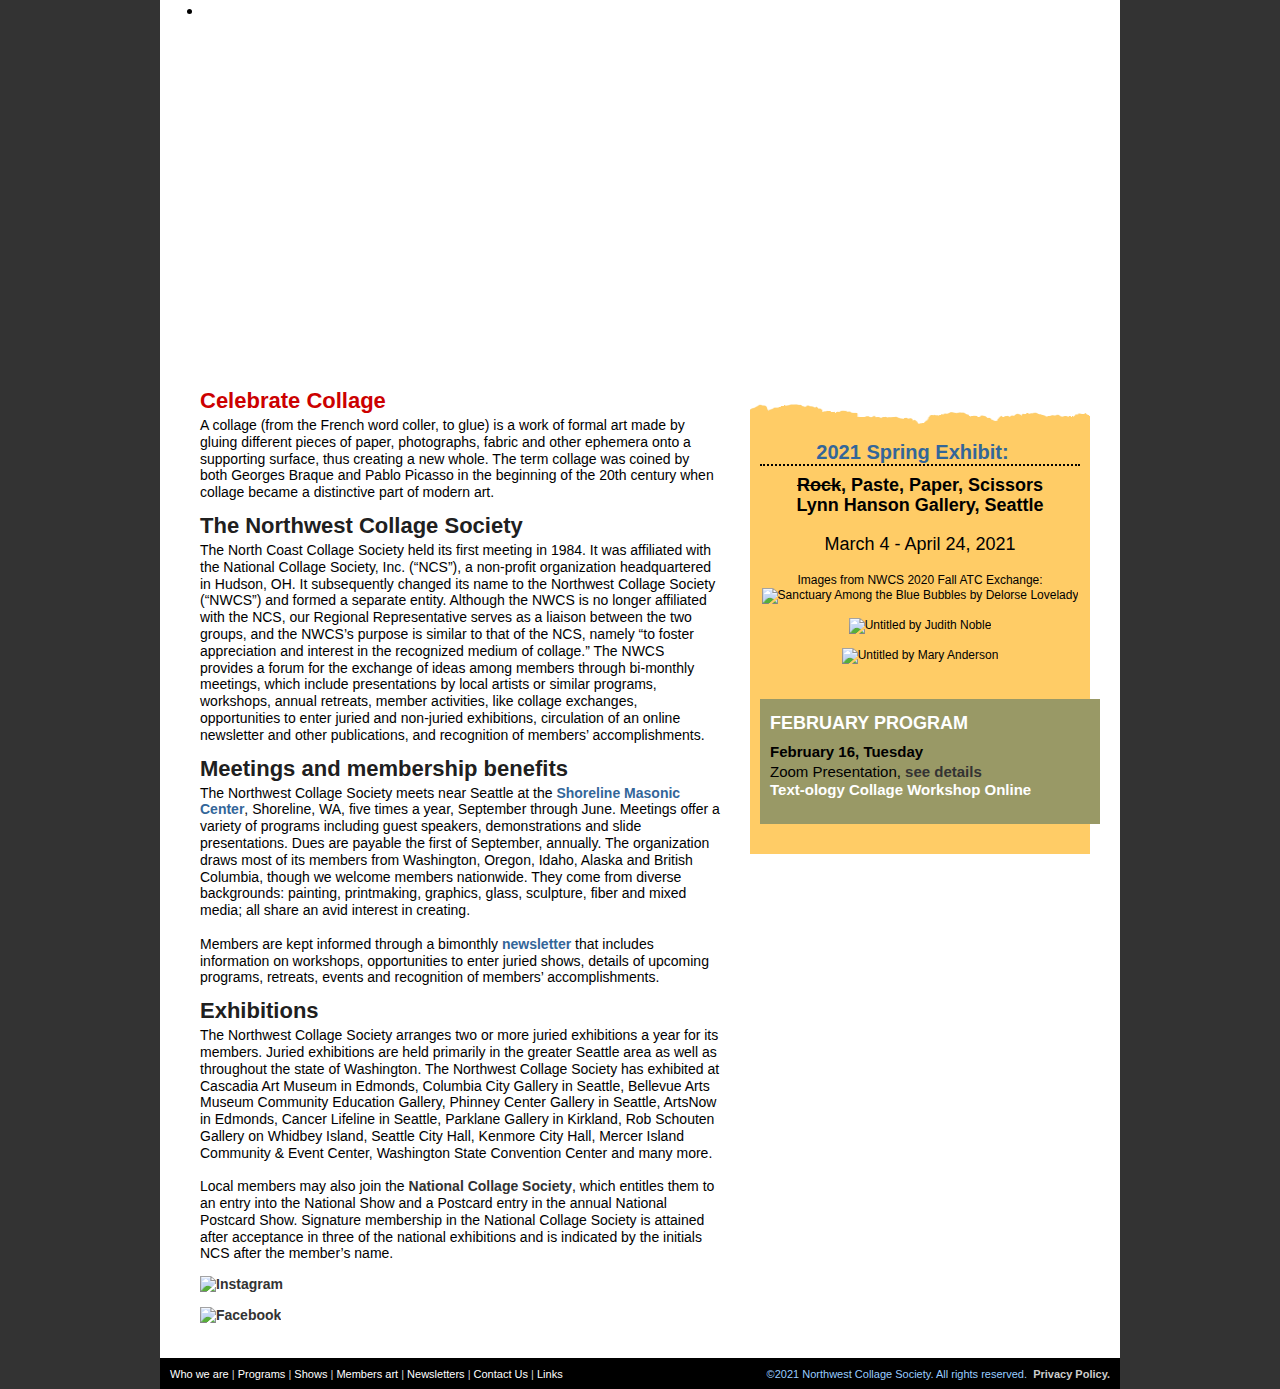
==== commit 925b4430: "mobile bar" ====
--- a/Northwest Collage Society/index.htm
+++ b/Northwest Collage Society/index.htm
@@ -81,13 +81,22 @@
 	  </li>
 	</ul>    
     <!-- end .header --></div>
-  <div id="mobileHeader">
-    <img src="./images/logo.jpg" style="height: 65px;">
-    <a href="#menu"><img id="menu" src="./images/icon.png"></a>
+  <div id="mobileHeader" style="height: 80px;">
+      <img id="logo" src="./images/logo.jpg">
+      <div id="headText">
+        <div id="title">Northwest Collage Society</div>
+        <div id="titleShort">NW Collage Society</div>
+        <div id="tag">Established to advance the stature of collage as a major art medium</div>
+      </div>
+      <div id="menu">
+        <a href="">
+          <img src="./images/icon.png">
+        </a>
+      </div>
   </div>
 
   <!-- InstanceBeginEditable name="sidebar" -->
-  <div class="sidebar1"> <img src="site_images/sidebar_top.gif" alt="graphic" width="340" height="30" align="top" />
+  <div class="sidebar1"> <img src="./images/sidebar_top.gif" alt="graphic" width="340" height="30" align="top" />
     <div id="sidebarBox">
       <h3><a style="color: #369" href="/shows.htm" title="Spring Show" target="_blank">2021 Spring Exhibit:</a></h3>
       <p class="sidebarBold">
--- a/Northwest Collage Society/NWCS2012.css
+++ b/Northwest Collage Society/NWCS2012.css
@@ -420,18 +420,50 @@
 }
 #mobileHeader {
 	visibility: hidden;
-}
-@media (max-width: 976px) {
+	height: 0px;
+}
+@media screen and (max-width: 976px) {
 	#mobileHeader {
 		background-color:steelblue;
-		width: 99%;
+		width: 98.5%;
 		height: 65px;
 		position: absolute;
 		visibility: visible;
 		padding: 5px;
+		word-wrap: break-word;
+		overflow: hidden;
+	}
+	#head {
+		height: 80px;
+	}
+	#titleShort {
+		visibility: hidden;
+	}
+	#title {
+		position: absolute;
+		margin-left: 85px;
+		font-size: 30px;
+		color: white;
+		text-shadow: #000 2px 2px 2px;
+	}
+	#tag {
+		position: absolute;
+		margin-left: 85px;
+		color: white;
+		font-style: italic;
+		margin-top: 15px;
+		width: 400px;
+	}
+	#logo, #menu {
+		position: absolute;
+		height: 65px;
 	}
 	#menu {
 		float: right;
+		position: relative;
+	}
+	#head {
+		height: 70px;
 	}
 	.container {
 		width: 100%;
@@ -447,6 +479,28 @@
 	}
 	.sidebar1 {
 		float: none;
-		margin: 15px;
+	}
+}
+
+@media screen and (max-width: 750px) {
+	#title {
+		visibility: hidden;
+	}
+	#titleShort {
+		position: absolute;
+		margin-left: 85px;
+		font-size: 25px;
+		color: white;
+		text-shadow: #000 2px 2px 2px;
+		visibility: visible;
+	}
+	#tag {
+		position: absolute;
+		margin-left: 85px;
+		color: white;
+		font-style: italic;
+		margin-top: 35px;
+		width: 300px;
+		font-size: medium;
 	}
 }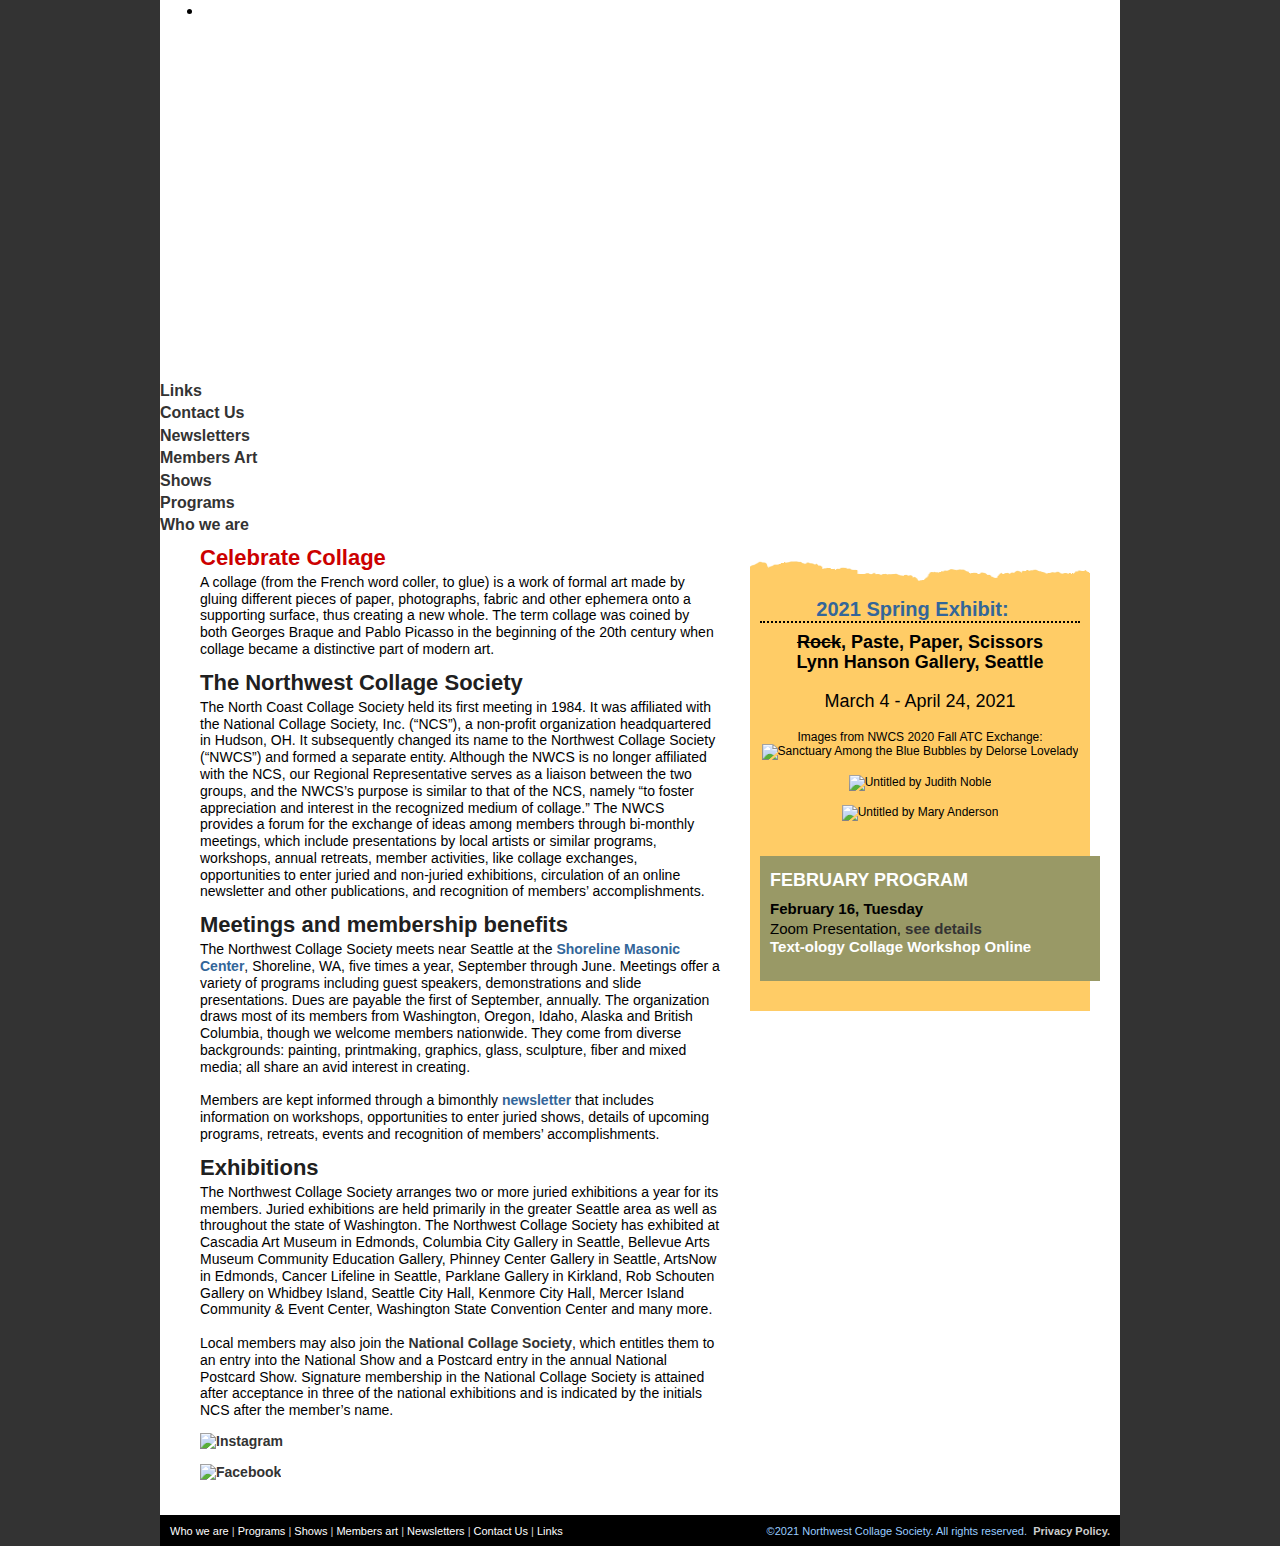
==== commit 0950986f: "menu working" ====
--- a/Northwest Collage Society/index.htm
+++ b/Northwest Collage Society/index.htm
@@ -2,6 +2,7 @@
 <html xmlns="http://www.w3.org/1999/xhtml"><!-- InstanceBegin template="/Templates/NWCS2012_temp.dwt" codeOutsideHTMLIsLocked="false" -->
 <head>
 <meta http-equiv="Content-Type" content="text/html; charset=UTF-8" />
+<meta name="viewport" content="width=device-width,initial-scale=1">
 <!-- InstanceBeginEditable name="doctitle" -->
 <!-- Global site tag (gtag.js) - Google Analytics -->
 <script async src="https://www.googletagmanager.com/gtag/js?id=UA-177964782-1"></script>
@@ -59,7 +60,16 @@
 	color: #666;
 }
 </style>
-
+<script type="text/javascript">
+  function toggle() {
+    var x = document.getElementById("linksDiv");
+    if (x.style.display === "block") {
+      x.style.display = "none";
+    } else {
+      x.style.display = "block";
+    }
+  }
+</script>
 <meta name="Description" content="The Northwest Collage Society fosters the appreciation and interest in the recognized medium of collage." />
 <meta name="Keywords" content="Collage, Northwest Collage Society, Northwest art, National Collage Society" />
 </head>
@@ -89,12 +99,31 @@
         <div id="tag">Established to advance the stature of collage as a major art medium</div>
       </div>
       <div id="menu">
-        <a href="">
+        <a onclick="toggle()">
           <img src="./images/icon.png">
         </a>
       </div>
-  </div>
+    </div>
+    <div id="linksDiv">
+      <a href="links.htm" title="Links" class="nobor">Links</a> 
+      <br>
+      <a href="contact.htm" title="Contact Us" class="nobor">Contact Us</a> 
+      <br>
 
+      <a href="newsltr.htm" title="Newsletters" class="nobor">Newsletters</a> 
+      <br>
+
+      <a href="Art.htm" title="Member's Art" class="nobor">Members Art</a> 
+      <br>
+
+      <a href="shows.htm" title="Shows" class="nobor">Shows</a> 
+      <br>
+
+      <a href="programs.htm" title="Programs" class="nobor">Programs</a> 
+      <br>
+
+      <a href="index.htm" title="Home" class="nobor">Who we are</a>
+    </div>
   <!-- InstanceBeginEditable name="sidebar" -->
   <div class="sidebar1"> <img src="./images/sidebar_top.gif" alt="graphic" width="340" height="30" align="top" />
     <div id="sidebarBox">
@@ -152,4 +181,4 @@
   <!-- end .footer --></span></div><span class="footerCopyright">
   <!-- end .container --></span></div>
 </body>
-<!-- InstanceEnd --></html>
+<!-- InstanceEnd --></html>--- a/Northwest Collage Society/NWCS2012.css
+++ b/Northwest Collage Society/NWCS2012.css
@@ -422,6 +422,9 @@
 	visibility: hidden;
 	height: 0px;
 }
+#links {
+	display: none;
+}
 @media screen and (max-width: 976px) {
 	#mobileHeader {
 		background-color:steelblue;
@@ -452,15 +455,21 @@
 		color: white;
 		font-style: italic;
 		margin-top: 15px;
-		width: 400px;
+		/* width: 400px; */
 	}
 	#logo, #menu {
+		top: 10px;
 		position: absolute;
 		height: 65px;
 	}
 	#menu {
-		float: right;
-		position: relative;
+		right: 0px;
+		/* position: absolute; */
+	}
+	#menu a {
+		height: 64px;
+		right: 0px;
+		position: absolute;
 	}
 	#head {
 		height: 70px;
@@ -473,16 +482,40 @@
 		width: fit-content;
 	}
 	#header {
-		visibility: hidden;
+		display: none;
 		width: 0px;
 		height: 0px;
 	}
 	.sidebar1 {
 		float: none;
-	}
-}
-
-@media screen and (max-width: 750px) {
+		padding: unset;
+		
+	}
+	#linksDiv {
+		display: none;
+		top: 95px;
+		/* position: fixed; */
+		/* float */
+		width: 125px;
+		background-color: #d3d3d3;
+		padding: 12px 5px 12px 5px;
+	}
+	#linksDiv a {
+		float: left;
+		width: 100%;
+		font-weight: normal;
+		position: relative;
+		margin: 5px;
+		padding: 5px;
+	}
+	#linksDiv a:hover {
+		font-weight: bold;
+		background-color: #c4c1c1;
+		text-decoration: none;
+	}
+}
+
+@media only screen and (max-width: 750px) {
 	#title {
 		visibility: hidden;
 	}
@@ -500,7 +533,7 @@
 		color: white;
 		font-style: italic;
 		margin-top: 35px;
-		width: 300px;
+		width: 290px;
 		font-size: medium;
 	}
 }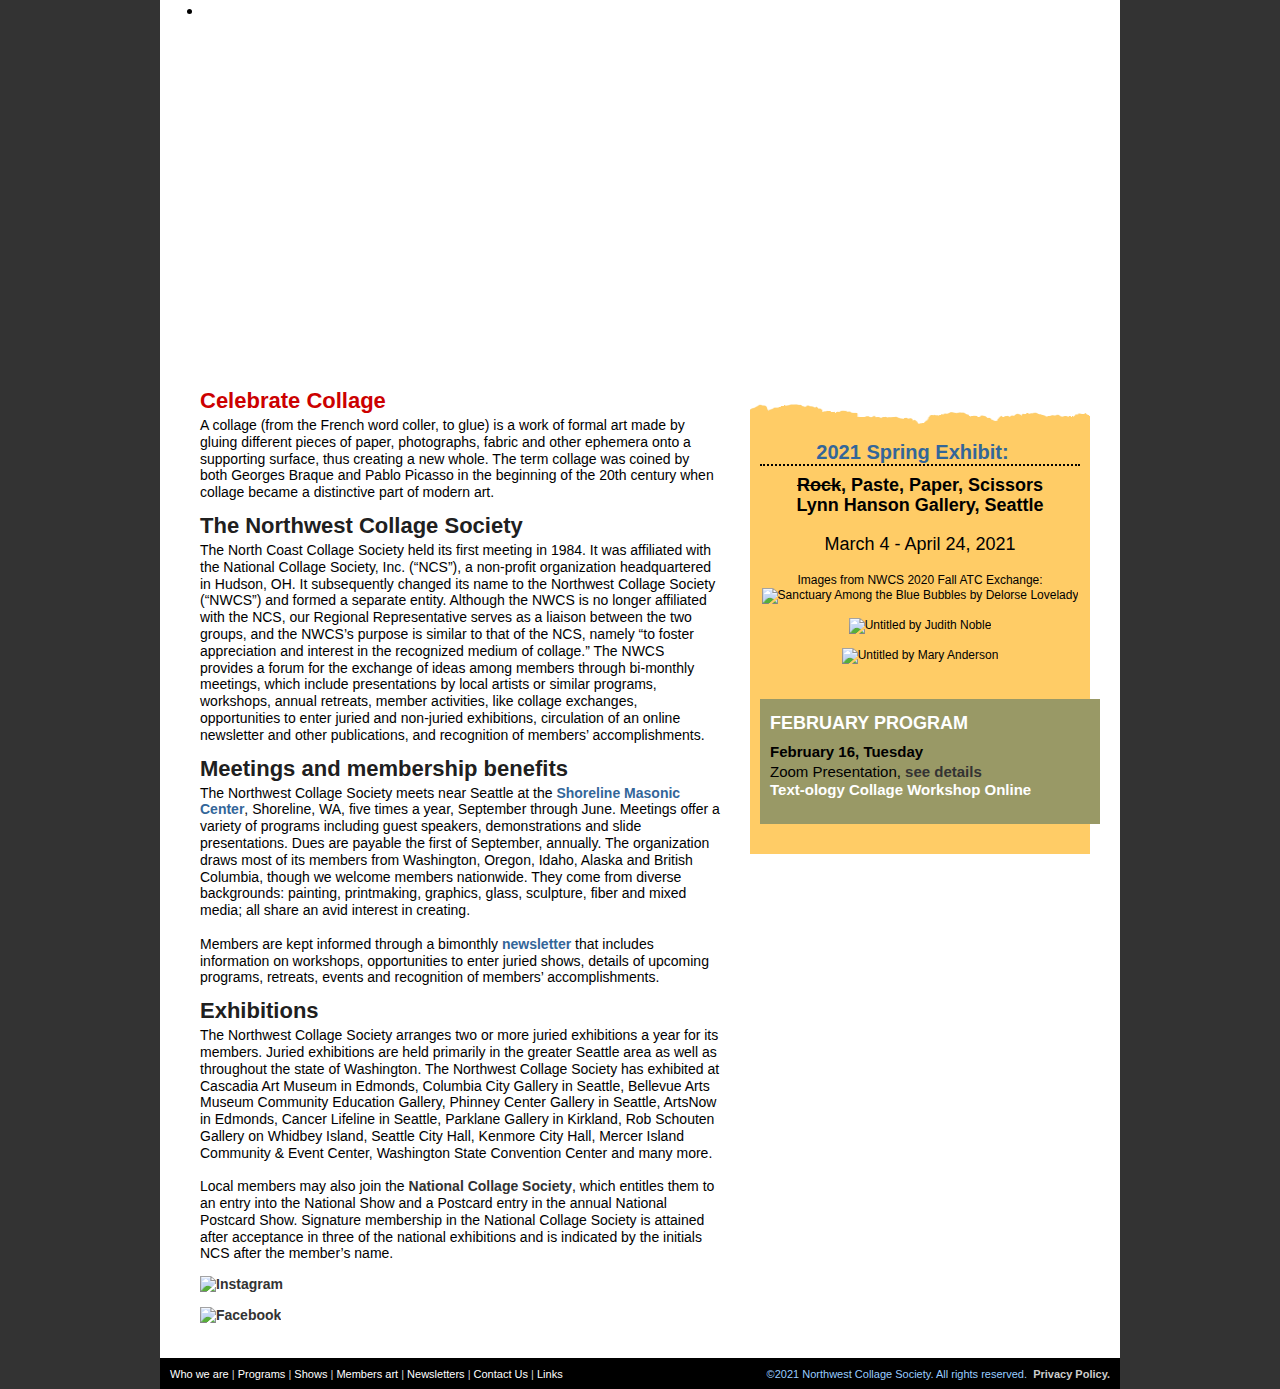
==== commit 73951a0c: "more mobile" ====
--- a/Northwest Collage Society/index.htm
+++ b/Northwest Collage Society/index.htm
@@ -92,7 +92,9 @@
 	</ul>    
     <!-- end .header --></div>
   <div id="mobileHeader" style="height: 80px;">
+    <a href="index.htm">
       <img id="logo" src="./images/logo.jpg">
+    </a>
       <div id="headText">
         <div id="title">Northwest Collage Society</div>
         <div id="titleShort">NW Collage Society</div>
@@ -105,24 +107,24 @@
       </div>
     </div>
     <div id="linksDiv">
-      <a href="links.htm" title="Links" class="nobor">Links</a> 
+      <a href="links.htm" title="Links">Links</a> 
       <br>
-      <a href="contact.htm" title="Contact Us" class="nobor">Contact Us</a> 
+      <a href="contact.htm" title="Contact Us">Contact Us</a> 
       <br>
 
-      <a href="newsltr.htm" title="Newsletters" class="nobor">Newsletters</a> 
+      <a href="newsltr.htm" title="Newsletters">Newsletters</a> 
       <br>
 
-      <a href="Art.htm" title="Member's Art" class="nobor">Members Art</a> 
+      <a href="Art.htm" title="Member's Art">Members Art</a> 
       <br>
 
-      <a href="shows.htm" title="Shows" class="nobor">Shows</a> 
+      <a href="shows.htm" title="Shows">Shows</a> 
       <br>
 
-      <a href="programs.htm" title="Programs" class="nobor">Programs</a> 
+      <a href="programs.htm" title="Programs">Programs</a> 
       <br>
 
-      <a href="index.htm" title="Home" class="nobor">Who we are</a>
+      <a href="index.htm" title="Home">Who we are</a>
     </div>
   <!-- InstanceBeginEditable name="sidebar" -->
   <div class="sidebar1"> <img src="./images/sidebar_top.gif" alt="graphic" width="340" height="30" align="top" />
--- a/Northwest Collage Society/NWCS2012.css
+++ b/Northwest Collage Society/NWCS2012.css
@@ -345,7 +345,6 @@
 	background: #FC6;
 	padding: 10 20px;
 	margin-left: 50px;
-	
 }
 .col2 {
 	float: left;
@@ -353,6 +352,7 @@
 	background: #9cf;
 	margin-left: 5px;
 	padding: 10 20px;
+
 }
 .col3 {
 	float: left;
@@ -360,6 +360,7 @@
 	background: #98AB60;
 	margin-left: 5px;
 	padding: 10 20px;
+
 }
 
 /* ~~ This grouped selector gives the lists in the .content area space ~~ */
@@ -422,10 +423,13 @@
 	visibility: hidden;
 	height: 0px;
 }
-#links {
+#linksDiv {
 	display: none;
 }
 @media screen and (max-width: 976px) {
+	.col1, .col2, .col3, .contentArt{
+		margin-top: 100px;
+	}
 	#mobileHeader {
 		background-color:steelblue;
 		width: 98.5%;
@@ -489,13 +493,14 @@
 	.sidebar1 {
 		float: none;
 		padding: unset;
-		
+		margin-top: 100px;
 	}
 	#linksDiv {
 		display: none;
-		top: 95px;
+		margin-top: 95px;
 		/* position: fixed; */
-		/* float */
+		float: right;
+		height: 300px;
 		width: 125px;
 		background-color: #d3d3d3;
 		padding: 12px 5px 12px 5px;
@@ -507,11 +512,19 @@
 		position: relative;
 		margin: 5px;
 		padding: 5px;
+		color: #000;
 	}
 	#linksDiv a:hover {
 		font-weight: bold;
 		background-color: #c4c1c1;
 		text-decoration: none;
+	}
+	.triangle-up {
+		width: 0;
+		height: 0;
+		border-left: 25px solid transparent;
+		border-right: 25px solid transparent;
+		border-bottom: 50px solid #555;
 	}
 }
 
